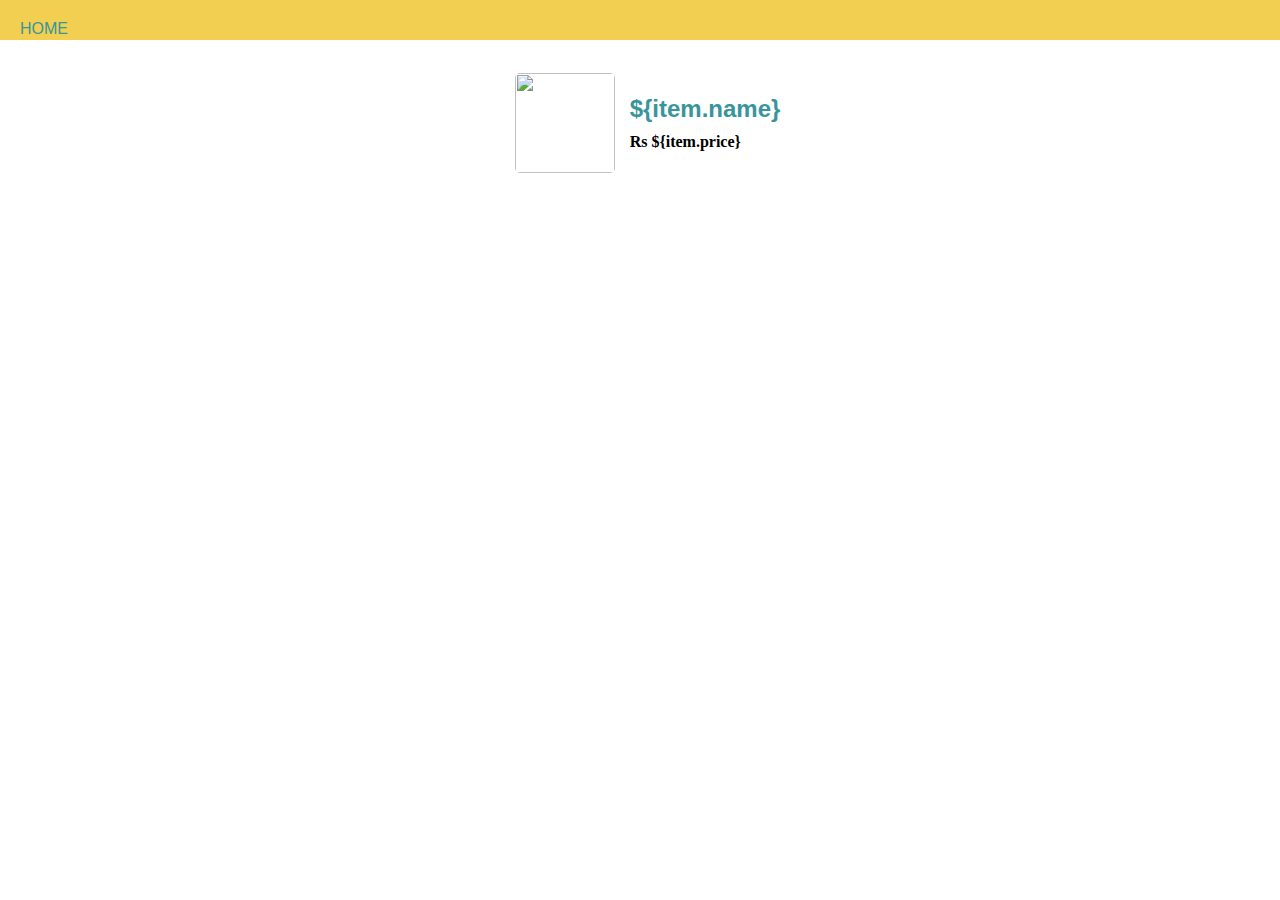
==== cart.html @ 1b8546ff "Add to Cart UI" ====
<!DOCTYPE html>
<html>
    <head>
        <title>Cart</title>
        <meta name="viewport" content="width=device-width, initial-scale=1">
        <link rel="stylesheet" href="profileStyle.css">
        <link rel="stylesheet" href="styles.css">


        <link href="https://fonts.googleapis.com/icon?family=Material+Icons" rel="stylesheet">
        <link rel="stylesheet" href="https://cdnjs.cloudflare.com/ajax/libs/font-awesome/4.7.0/css/font-awesome.min.css">
    </head>
<style>
    .navbar{
        height: 40px;
    }
    .product{
        display: flex;
        align-items: center;
        justify-content: center;
        width: 100%;
    }
</style>
    <body>
      <div class="navbar">
        <div ><a href="index.html"  id="home" style="display:flex;">HOME</a>
          <!-- <span><input type="text" placeholder="Search Products" id="search"><img onclick="search()" id="searchImg" src="https://img.icons8.com/material-outlined/24/000000/search--v1.png"/></span> -->
          <!-- <span><button id="btn2" onclick="cart()"><strong><i class="material-icons">shopping_cart</i>(<span><input type="text" id="inc" value="0"></span>)</strong></button></span> -->
            <!-- <a onclick="profile()"><img src="Images/profile.png" alt="Profile" id="profile"></a> -->
        </div>

      </div> 
<br>

      <div>

        <div class="product">
            <img src="" alt="" />
            <div class="productDetails">
                <h2>${item.name}</h2>
                <h4>Rs ${item.price}</h4>
    </div>
        

              
      </div>
    </body>
  </html>
---- profileStyle.css ----
.nav-bar{
background-color: #F2CF51;
padding: 5px;
position: absolute;
width: 95%;
left: 30px;
height: 5%;

}
#btn1{
border: 0px;
background-color: #F2CF51;
color: #38959B;
padding-top: 10px;
position: absolute;
right: 45px;
margin-top: 3px;
}

#profile{
height:30px;
width:30px;
position: absolute;
left: 5px;
padding-top: 5px;
padding-right: 5px;
}
@import url(https://fonts.googleapis.com/css?family=Lato:100,300,400,700);
@import url(https://fonts.googleapis.com/css?family=Montez);




.content{
/* position: absolute; */
min-height: 100%;
height: 100%;
width: 95%;
margin: 2.5% auto;
left: 0;
right: 0;
top: 0;
bottom: 0;

overflow: hidden;
}

.details{
width: 97.5%;
/*background-color: red;*/
margin: 2.5px auto;
}



input[type="file"]{
/* position: absolute; */
color: #38959B;
font-size: 15px;
top: 25%;

margin-left:2px   !important;
background-color: #ededed;
width : 150px;
border : 0px;
}

span.name,span.links > h3,h4{
font-family: Lato;
/*font-weight: 200;*/
}
span.name{
position: absolute;
top: 20%;
left: 25%;
color: #38959B;
font-size: 18px;
}
label{
color: #38959B;
line-height: 2.1em;
margin-left: 10px;
font-weight: bold ;
}

.btn{
/* position: absolute; */
top: 45%;
left: 25%;
/* color: #fff; */
/* background-color: rgba(57,203,88,0.65); */
background-color: #ddd;
padding: 10px 15px;
border-radius: 3px;

cursor: pointer;
transition: 0.5s ease;
}
span.btn:hover{
opacity: 1;
color: #fff;
background-color: #38959B;
/* background-color: #39cb58; */
}
.profile:hover .btn{
opacity: 1;
}
.short-info span h3,h4{
display: inline-block;
margin: 0;
}

div.circles{
width: 100%;
margin: 0 auto;
}
span.fa-users{
color: #38959B;
margin-left: 1px;
margin: 7px 7px 2.5px;
}
span.fa-users:after{
content: "Circles";
font-family: Lato;
margin-left: 3px;
color: #38959B;
}



/*Input Fields Styles
=========================*/
fieldset textarea , input{
font-family: Open Sans;
font-size: 15px;
color: #000000;
background-color: #F2CF51;
opacity: 1;
padding: 5px;
width: 50%;

margin: 5px auto;
border: 0;
border-radius: 0.5px;
outline: 0;
transition: 0.3s ease;
}
input{
border-bottom: 1px  #38959B;


}
input:focus{
outline: none;
}
fieldset textarea{
min-height: 40px;
max-height: 60px;
}


.grid-35{
width: 35%;
float: left;
font-weight: 500;
color: #38959B;
/* text-align: left; */
}
.grid-65{
position: relative;
width: 65%;
float: right;
font-family: Source Sans Pro;
font-weight: 300;
font-size: 17px;
}
#tabs-1 div,#tabs-2 div,#tabs-3 div{
border-bottom:0px;
}

/* Edit View
======================*/
.content h1{
text-align: center;
color: #38959B;
font-family: Lato;
font-size: 40px;
font-weight: 200;
margin: 5px auto 15px auto;
}

fieldset{
text-align: center;
/* background-color: rgba(0,0,0,0.01); */
margin-bottom: 5px;
padding: 5px;

border: 1px solid rgba(0,0,0,0.07);
outline: none;
}
fieldset:last-child{
border-style: none;
outline: none;
}
input.Btn{
width: 48%;
float: left;
display: block;
margin: 40px auto;
margin-left: 1%;
padding: 15px 0;
font-size: 16px;
color: #fff;
cursor: pointer;
background-color: #38959B;

transition: 0.5s ease;
}
input.Btn:hover{
background-color: #38959B;
}
.msg{
position: absolute;
left: 40%;
color: #38959B;font-weight: bolder;
padding-top: 7px;
font-size: large;
}
h2{
color: #38959B;
}

.nav-bar{
background-color: #F2CF51;
padding: 5px;
position: absolute;
width: 98%;

height: 5%;

}
#btn2 {
border: 0px;
background-color: #F2CF51;
color: #38959B;
padding-top: 10px;
position: absolute;
right: 70px;
margin-top: 5px;
cursor: pointer;
}


#profile{
height:30px ;
width:30px ;
position: absolute;
right: 20px ;
padding-top: 5px ;
padding-right: 5px ;
top:10px;
cursor: pointer;
}
#search{
border-style: none;
border-bottom-style: solid;
border-color: #38959B;
background-color: #F2CF51;
position: absolute;
left: 20%;
margin-top: 10px;
width: 250px;
height: 25px;


}

#search:focus{
outline: none;
}
#list-items a {  
display: block;  
border-style: solid;
border-color: #38959B;
color: #38959B;
background-color: #ffffff;

text-decoration: none;  
padding: 10px;  
}
#list-items {  
display: none;  
position: relative; 
left: 0px;
top: 5px; 
left: 44px;
margin-bottom: 75px;

/* min-width: 185px;  */

}  
.dropdown {  
position: relative;  
display: inline-block;  
}  

ul{
list-style: none;
text-align: center;
position: relative;
left: -45px;

}
ul:hover{
background-color: #F2CF51; 
}
.head{
background-color: #38959B;
color:white ;
margin-top: 10px;
text-align: center;
padding: 5px;
height: 40px;
font-weight: bolder;

}
li{
margin-bottom: 3px;
}


.container{
width: 75%;
border: 2px  solid black;
position: absolute;
top: 85px;
left: 200px;

box-shadow: 4px 4px  #38959B;
border-radius: 5px;
}
.product{
display: flex;
margin-bottom: 5px;
align-items: center;
cursor: pointer;
width: 70%;
}
.product img{
margin: 15px;
border-radius: 5px;

}

.productList{
display: flex;
flex-direction: column;
}
.product:hover{
background-color: aliceblue;
}




/* OTHER CSS */
* {
box-sizing: border-box;
}

/* Style the body */
body {
font-family: Arial, Helvetica, sans-serif;
margin: 0;
}

/* Header/logo Title */


/* Sticky navbar - toggles between relative and fixed, depending on the scroll position. It is positioned relative until a given offset position is met in the viewport - then it "sticks" in place (like position:fixed). The sticky value is not supported in IE or Edge 15 and earlier versions. However, for these versions the navbar will inherit default position */
.navbar {
overflow: hidden;
background-color: #F2CF51;
position: sticky;
position: -webkit-sticky;
top: 0;
height: 50px;
}

/* Style the navigation bar links */
.navbar a#categories {
float: left;
display: block;
color: #38959B;
text-align: center;
padding: 14px 20px;
text-decoration: none;
cursor:pointer;
}


/* Right-aligned link */
.navbar a.right {
float: right;
}

/* Change color on hover */
.navbar a:hover {
background-color: #ddd;
color: black;
}

/* Active/current link */
/* .navbar a.active {
background-color: rgb(255, 255, 255);
color: #38959B;
} */

/* Column container */
.row {  
display: -ms-flexbox; /* IE10 */
display: flex;
-ms-flex-wrap: wrap; /* IE10 */
flex-wrap: wrap;
height: 635px;
}

/* Create two unequal columns that sits next to each other */
/* Sidebar/left column */
.side {
-ms-flex: 30%; /* IE10 */
flex: 30%;
background-color: #f1f1f1;
padding: 20px;
height: 640px;
margin-top: 15px;
}

/* Main column */
.main {   

flex: 70%;
flex-direction: column;
background-color: white;
padding: 20px;

}

/* Fake image, just for this example */
.fakeimg2 {
background-color: #aaa;
width: 100%;
padding: 20px;
}
h3{
color: #ffffff;
text-align: center;
background-color:#38959B;
width: 100px;
margin-bottom: 5px;
}
.fakeimg{
height: 60px;
color: #38959B;
background-color: #ffffff;
border: 1px solid black;
width: 100%;
padding: 20px;

}
.fakeimg input{
width: 70px;
margin-left: 5px;
}
.fakeimg input:focus{
outline: #38959B;
}
h2,h4,h5{
margin-top: 5px;
margin-bottom: 5px;
}
h5{
margin-bottom: 10px;
}
.productDetails >  span > button{
border-radius: 0px;
background-color: #38959B;
color: #ffffff;
border: 1px solid black;
height: 30px;
width: 120px;
cursor: pointer;
}
.productDetails >span> button:hover{
background-color: #F2CF51;
color:#38959B;
font-weight: bolder;

}
.pagination {
display: inline-block;
text-align: center;
}

.pagination a {
color: #38959B;
font-weight: bold;
position: relative;
left: 500px;
padding: 8px 16px;
text-decoration: none;
text-align: center;
}
.footer{
text-decoration: none;
text-align: left;
color: #38959B;
background-color: #F2CF51;
margin-top: 0;
padding: 20px;
/* text-align: center; */

}
#inc{
width: 25px;
outline: none;
background-color: #F2CF51;
border: #F2CF51 solid;
color: #38959B;
font-weight: bolder;
text-align: center;
}
.fa:hover{
color: #F2CF51;

}
.checked{
color: #F2CF51;
}
/* Responsive layout - when the screen is less than 700px wide, make the two columns stack on top of each other instead of next to each other */
@media screen and (max-width: 700px) {
.row {   
flex-direction: column;
}
}

/* Responsive layout - when the screen is less than 400px wide, make the navigation links stack on top of each other instead of next to each other */
@media screen and (max-width: 400px) {
.navbar a {
float: none;
width: 100%;
}
}

/* RATINGS */
*{
margin: 0;
padding: 0;
}
.rate {
height: 46px;

}
.rate:not(:checked) > input {
position:absolute;
top:-9999px;
}
.rate:not(:checked) > label {
float:left;
width:1em;
overflow:hidden;
white-space:nowrap;
cursor:pointer;
font-size:30px;
color:#ccc;
}
.rate:not(:checked) > label:before {
content: '★ ';
}
.rate > input:checked ~ label {
color: #ffc700;    
}
.rate:not(:checked) > label:hover,
.rate:not(:checked) > label:hover ~ label {
color: #deb217;  
}
.rate > input:checked + label:hover,
.rate > input:checked + label:hover ~ label,
.rate > input:checked ~ label:hover,
.rate > input:checked ~ label:hover ~ label,
.rate > label:hover ~ input:checked ~ label {
color: #c59b08;
}

img{
height:100px ;
width:100px ;
}
#searchImg {
position: absolute;
left: 38%;
margin-top: 7px;
border-style:solid;
border-color: #38959B;
cursor: pointer;
width: 28px;
height: 28px;

}
.view{
margin-left: 10px ;
display: inline-block;
}
#home{
text-decoration: none;
text-align: left;
color: #38959B;
background-color: #F2CF51;
margin-top: 0;

padding: 20px;
}
/* Modified from: https://github.com/mukulkant/Star-rating-using-pure-css */
---- styles.css ----
.nav-bar{
background-color: #F2CF51;
padding: 5px;
position: absolute;
width: 98%;

height: 5%;

}
.checked {
    color: orange;
  }
#btn2 {
border: 0px;
background-color: #F2CF51;
color: #38959B;
padding-top: 10px;
position: absolute;
right: 70px;
margin-top: 5px;
cursor: pointer;
}


#profile{
height:30px ;
width:30px ;
position: absolute;
right: 20px ;
padding-top: 5px ;
padding-right: 5px ;
top:10px;
cursor: pointer;
margin-top: 9px;
}
#search{
border-style: none;
border-bottom-style: solid;
border-color: #38959B;
background-color: #F2CF51;
position: absolute;
left: 20%;
margin-top: 10px;
width: 250px;
height: 25px;


}

#search:focus{
outline: none;
}
#list-items a {  
display: block;  
border-style: solid;
border-color: #38959B;
color: #38959B;
background-color: #ffffff;

text-decoration: none;  
padding: 10px;  
}
#list-items {  
display: none;  
position: relative; 
left: 0px;
top: 5px; 
left: 44px;
margin-bottom: 75px;

/* min-width: 185px;  */

}  
.dropdown {  
position: relative;  
display: inline-block;  
}  

ul{
list-style: none;
text-align: center;
position: relative;
left: -45px;

}
ul:hover{
background-color: #F2CF51; 
}
.head{
background-color: #38959B;
color:white ;
margin-top: 10px;
text-align: center;
padding: 5px;
height: 40px;
font-weight: bolder;

}
li{
margin-bottom: 3px;
}


.container{
width: 75%;
border: 2px  solid black;
position: absolute;
top: 85px;
left: 200px;

box-shadow: 4px 4px  #38959B;
border-radius: 5px;
}
.product{
display: flex;
margin-bottom: 5px;
align-items: center;
cursor: pointer;
width: 70%;
}
.product img{
margin: 15px;
border-radius: 5px;

}

.productList{
display: flex;
flex-direction: column;
}
.product:hover{
background-color: aliceblue;
}




/* OTHER CSS */
* {
box-sizing: border-box;
}

/* Style the body */
body {
font-family: Arial, Helvetica, sans-serif;
margin: 0;
}

/* Header/logo Title */


/* Sticky navbar - toggles between relative and fixed, depending on the scroll position. It is positioned relative until a given offset position is met in the viewport - then it "sticks" in place (like position:fixed). The sticky value is not supported in IE or Edge 15 and earlier versions. However, for these versions the navbar will inherit default position */
.navbar {
overflow: hidden;
background-color: #F2CF51;
position: sticky;
position: -webkit-sticky;
top: 0;
}

/* Style the navigation bar links */
.navbar a#categories {
float: left;
display: block;
color: #38959B;
text-align: center;
padding: 14px 20px;
text-decoration: none;
cursor:pointer;
margin-top: 10px;
}


/* Right-aligned link */
.navbar a.right {
float: right;
}

/* Change color on hover */
.navbar a:hover {
background-color: #ddd;
color: black;
}

/* Active/current link */
/* .navbar a.active {
background-color: rgb(255, 255, 255);
color: #38959B;
} */

/* Column container */
.row {  
display: -ms-flexbox; /* IE10 */
display: flex;
-ms-flex-wrap: wrap; /* IE10 */
flex-wrap: wrap;
height: 635px;
}

/* Create two unequal columns that sits next to each other */
/* Sidebar/left column */
.side {
-ms-flex: 30%; /* IE10 */
flex: 30%;
background-color: #f1f1f1;
padding: 20px;
height: 640px;
margin-top: 15px;
}

/* Main column */
.main {   

flex: 70%;
flex-direction: column;
background-color: white;
padding: 20px;

}

/* Fake image, just for this example */
.fakeimg2 {
background-color: #aaa;
width: 100%;
padding: 20px;
}
h3{
color: #ffffff;
text-align: center;
background-color:#38959B;
width: 100px;
margin-bottom: 5px;
}
.fakeimg{
height: 60px;
color: #38959B;
background-color: #ffffff;
border: 1px solid black;
width: 100%;
padding: 20px;

}
.fakeimg input{
width: 70px;
margin-left: 5px;
}
.fakeimg input:focus{
outline: #38959B;
}
h2,h4,h5{
margin-top: 5px;
margin-bottom: 5px;
}
h5{
margin-bottom: 10px;
}
.productDetails >  span > button{
border-radius: 0px;
background-color: #38959B;
color: #ffffff;
border: 1px solid black;
height: 30px;
width: 120px;
cursor: pointer;
}
.productDetails >span> button:hover{
background-color: #F2CF51;
color:#38959B;
font-weight: bolder;

}
.pagination {
display: inline-block;
text-align: center;
}

.pagination a {
color: #38959B;
font-weight: bold;
position: relative;
left: 500px;
padding: 8px 16px;
text-decoration: none;
text-align: center;
}
.footer{
text-decoration: none;
text-align: left;
color: #38959B;
background-color: #F2CF51;
margin-top: 0;
padding: 20px;
/* text-align: center; */

}
#inc{
width: 25px;
outline: none;
background-color: #F2CF51;
border: #F2CF51 solid;
color: #38959B;
font-weight: bolder;
text-align: center;
}
.fa:hover{
color: #F2CF51;

}
.checked{
color: #F2CF51;
}
/* Responsive layout - when the screen is less than 700px wide, make the two columns stack on top of each other instead of next to each other */
@media screen and (max-width: 700px) {
.row {   
flex-direction: column;
}
}

/* Responsive layout - when the screen is less than 400px wide, make the navigation links stack on top of each other instead of next to each other */
@media screen and (max-width: 400px) {
.navbar a {
float: none;
width: 100%;
}
}

/* RATINGS */
*{
margin: 0;
padding: 0;
}
.rate {
height: 46px;

}
.rate:not(:checked) > input {
position:absolute;
top:-9999px;
}
.rate:not(:checked) > label {
float:left;
width:1em;
overflow:hidden;
white-space:nowrap;
cursor:pointer;
font-size:30px;
color:#ccc;
}
.rate:not(:checked) > label:before {
content: '★ ';
}
.rate > input:checked ~ label {
color: #ffc700;    
}
.rate:not(:checked) > label:hover,
.rate:not(:checked) > label:hover ~ label {
color: #deb217;  
}
.rate > input:checked + label:hover,
.rate > input:checked + label:hover ~ label,
.rate > input:checked ~ label:hover,
.rate > input:checked ~ label:hover ~ label,
.rate > label:hover ~ input:checked ~ label {
color: #c59b08;
}

img{
height:100px ;
width:100px ;
}
#searchImg {
position: absolute;
left: 38%;
margin-top: 7px;
border-style:solid;
border-color: #38959B;
cursor: pointer;
width: 28px;
height: 28px;

}
.view{
margin-left: 10px ;
display: inline-block;
}
/* Modified from: https://github.com/mukulkant/Star-rating-using-pure-css */
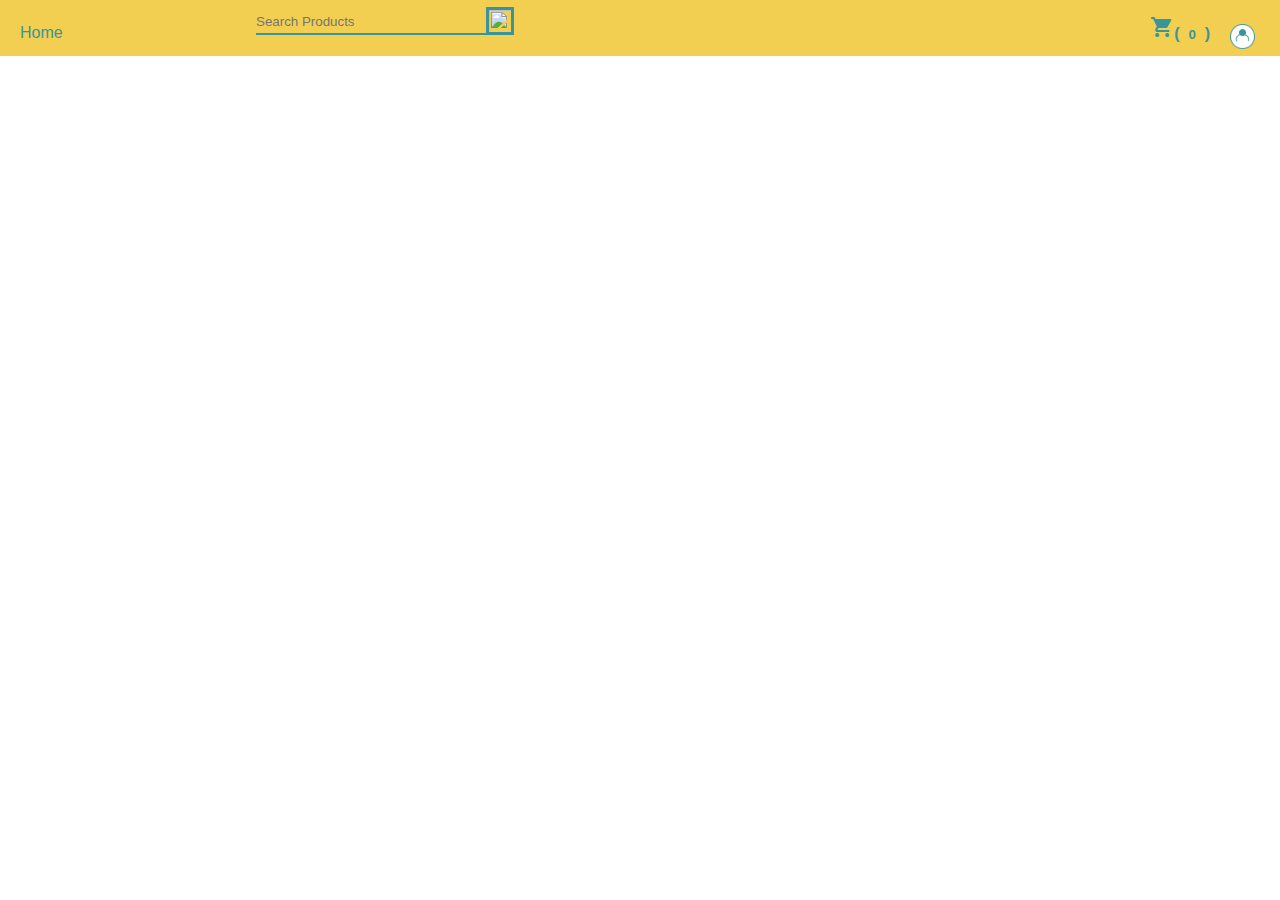
==== commit a6db1e6f: "Add files via upload" ====
--- a/cart.html
+++ b/cart.html
@@ -1,48 +1,39 @@
-<!DOCTYPE html>
-<html>
-    <head>
-        <title>Cart</title>
-        <meta name="viewport" content="width=device-width, initial-scale=1">
-        <link rel="stylesheet" href="profileStyle.css">
-        <link rel="stylesheet" href="styles.css">
-
-
-        <link href="https://fonts.googleapis.com/icon?family=Material+Icons" rel="stylesheet">
-        <link rel="stylesheet" href="https://cdnjs.cloudflare.com/ajax/libs/font-awesome/4.7.0/css/font-awesome.min.css">
-    </head>
-<style>
-    .navbar{
-        height: 40px;
-    }
-    .product{
-        display: flex;
-        align-items: center;
-        justify-content: center;
-        width: 100%;
-    }
-</style>
-    <body>
-      <div class="navbar">
-        <div ><a href="index.html"  id="home" style="display:flex;">HOME</a>
-          <!-- <span><input type="text" placeholder="Search Products" id="search"><img onclick="search()" id="searchImg" src="https://img.icons8.com/material-outlined/24/000000/search--v1.png"/></span> -->
-          <!-- <span><button id="btn2" onclick="cart()"><strong><i class="material-icons">shopping_cart</i>(<span><input type="text" id="inc" value="0"></span>)</strong></button></span> -->
-            <!-- <a onclick="profile()"><img src="Images/profile.png" alt="Profile" id="profile"></a> -->
-        </div>
-
-      </div> 
-<br>
-
-      <div>
-
-        <div class="product">
-            <img src="" alt="" />
-            <div class="productDetails">
-                <h2>${item.name}</h2>
-                <h4>Rs ${item.price}</h4>
-    </div>
-        
-
-              
-      </div>
-    </body>
+<!DOCTYPE html>
+<html>
+    <head>
+        <title>Cart</title>
+        <meta name="viewport" content="width=device-width, initial-scale=1">
+        <link rel="stylesheet" href="styles.css">
+        <link href="https://fonts.googleapis.com/icon?family=Material+Icons" rel="stylesheet">
+        <link rel="stylesheet" href="https://cdnjs.cloudflare.com/ajax/libs/font-awesome/4.7.0/css/font-awesome.min.css">
+    </head>
+<style>
+    .product{
+        display: flex;
+        flex-direction: column;
+        align-items: center;
+        justify-content: center;
+        width: 100%;
+    }
+    .container{
+        position: unset !important;
+        width: 40% !important;
+    }
+</style>
+    <body>
+      <div class="navbar">
+            <div>
+                <span><input type="text" placeholder="Search Products" id="search"><img onclick="search()" id="searchImg" src="https://img.icons8.com/material-outlined/24/000000/search--v1.png"/></span>
+                <span><a id="btn2" onclick="gotocart()"><strong><i class="material-icons">shopping_cart</i>(<span><input type="text" id="inc" value="0"></span>)</strong></a></span>
+                <a onclick="profile()"><img src="Images/profile.png" alt="Profile" id="profile"></a>
+            </div>
+            <a id="categories" href="index.html" >Home</a>
+            
+          </div>
+
+      </div> 
+<br>
+        <div id="cartlist" class="product"></div>
+    </body>
+    <script src="index.js" async></script>
   </html>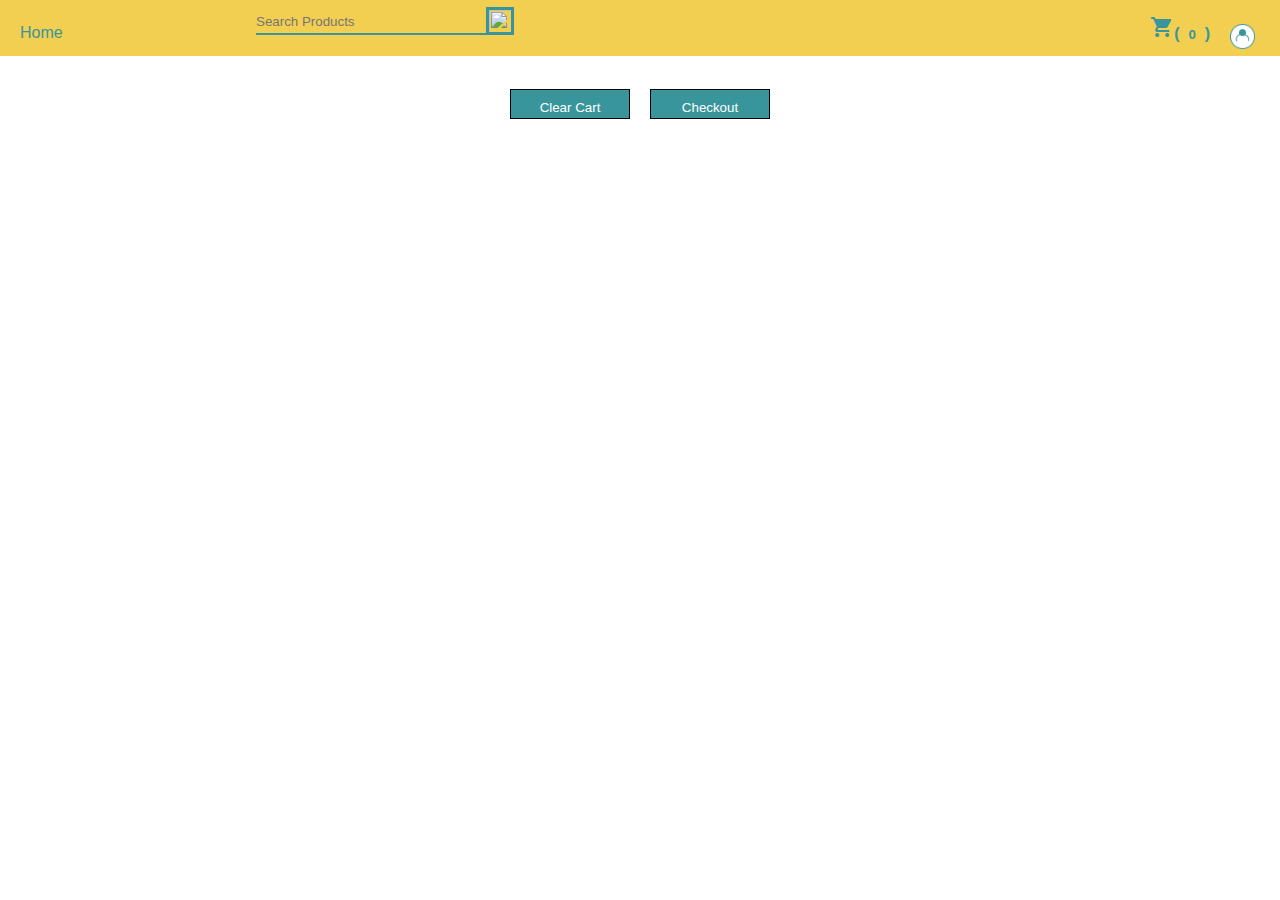
==== commit f18a7298: "json file for all products" ====
--- a/cart.html
+++ b/cart.html
@@ -19,6 +19,26 @@
         position: unset !important;
         width: 40% !important;
     }
+    .last{
+        border-radius: 0px;
+  background-color: #38959B;
+  color: #ffffff;
+  border: 1px solid black;
+  height: 30px;
+  width: 120px;
+  cursor: pointer;
+  display: inline;
+  padding: 10px;
+  margin: 10px;
+  text-align: center;
+    }
+    .div{
+        display: flex;
+        flex-direction: column;
+        align-items: center;
+        justify-content: center;
+        width: 100%;
+    }
 </style>
     <body>
       <div class="navbar">
@@ -34,6 +54,11 @@
       </div> 
 <br>
         <div id="cartlist" class="product"></div>
+        <div class="div">
+            <span ><button class="last" id="clear" onclick="clearCart()">Clear Cart</button</span>
+            <span ><button  class="last" id="checkout" onclick="checkout()">Checkout</button></span>
+        </div>
+
     </body>
     <script src="index.js" async></script>
   </html>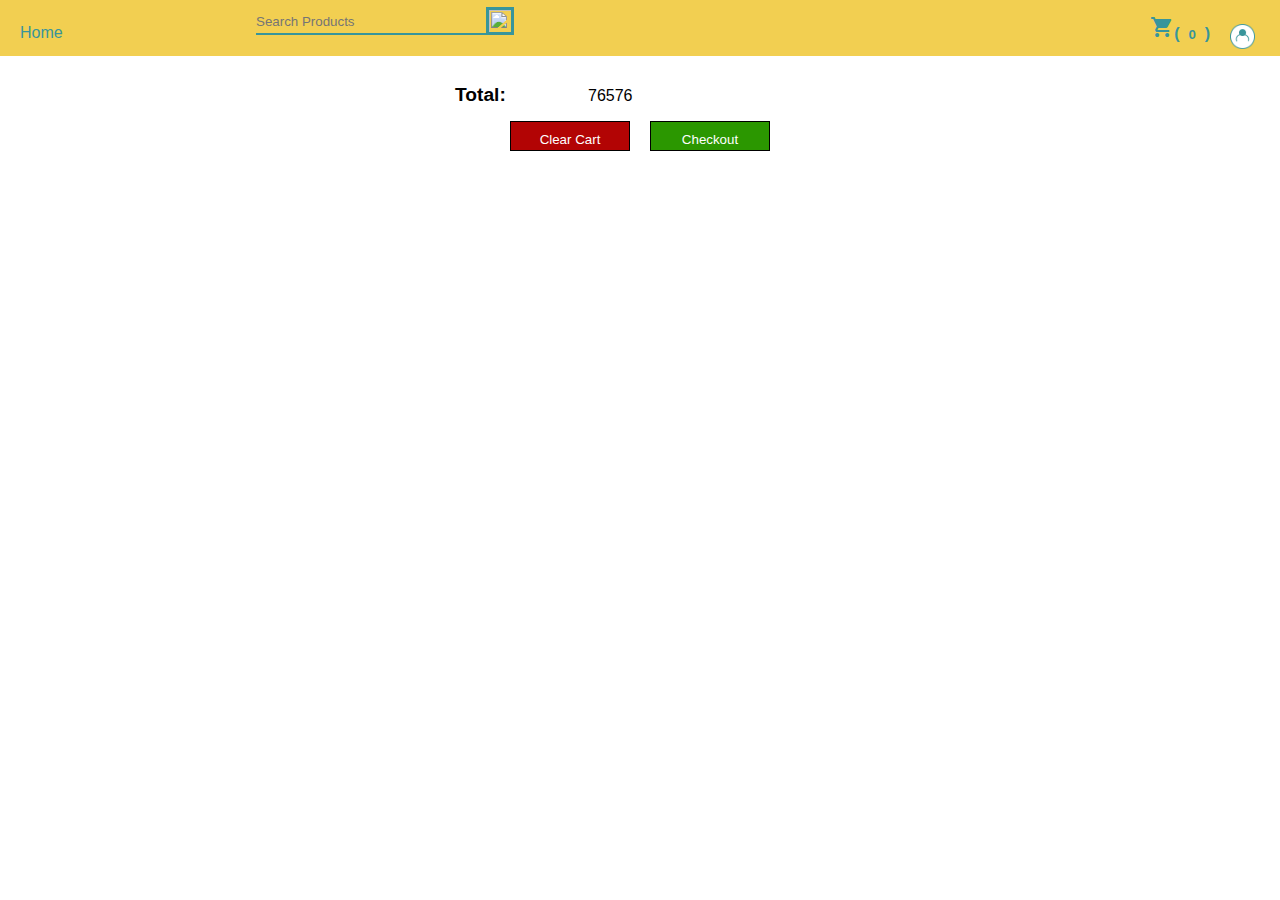
==== commit ebd6d52b: "changes in add to cart" ====
--- a/cart.html
+++ b/cart.html
@@ -13,15 +13,32 @@
         flex-direction: column;
         align-items: center;
         justify-content: center;
-        width: 100%;
+        width: 100% !important;
+        /* cursor:none !important; */
+    }
+    .product:hover{
+        background: none;
     }
     .container{
         position: unset !important;
         width: 40% !important;
     }
-    .last{
+    #clear{
         border-radius: 0px;
-  background-color: #38959B;
+  background-color: #b20404;
+  color: #ffffff;
+  border: 1px solid black;
+  height: 30px;
+  width: 120px;
+  cursor: pointer;
+  display: inline;
+  padding: 10px;
+  margin: 10px;
+  text-align: center;
+    }
+    #checkout{
+        border-radius: 0px;
+  background-color: #2b9700;
   color: #ffffff;
   border: 1px solid black;
   height: 30px;
@@ -39,6 +56,16 @@
         justify-content: center;
         width: 100%;
     }
+    #total{
+        color: black;
+        font-size: larger;
+        font-weight: bolder;
+        display: inline-block;
+        align-items: center;
+        justify-content: center;
+        width: 20%;
+        margin: 5px;
+    }
 </style>
     <body>
       <div class="navbar">
@@ -54,9 +81,13 @@
       </div> 
 <br>
         <div id="cartlist" class="product"></div>
+        <div style="width: 50%;margin-left:450px">
+            <span id="total" >Total: </span><span>76576</span>
+
+        </div>
         <div class="div">
-            <span ><button class="last" id="clear" onclick="clearCart()">Clear Cart</button</span>
-            <span ><button  class="last" id="checkout" onclick="checkout()">Checkout</button></span>
+            <span ><button id="clear" onclick="clearCart()">Clear Cart</button</span>
+            <span ><button  id="checkout" onclick="checkout()">Checkout</button></span>
         </div>
 
     </body>
--- a/styles.css
+++ b/styles.css
@@ -262,7 +262,7 @@
 border: 1px solid black;
 height: 30px;
 width: 120px;
-cursor: pointer;
+/* cursor: pointer; */
 }
 .productDetails >span> button:hover{
 background-color: #F2CF51;
@@ -270,6 +270,27 @@
 font-weight: bolder;
 
 }
+
+.productDetails button
+{
+  border-radius: 20px;
+  padding: 5px;
+  border:0px ;
+  width: 40px;
+  cursor: pointer;
+  
+}
+.quantityContainer{
+  display: flex;
+  flex-direction: row;
+  justify-content: space-between;
+  border-radius: 20px;
+  width: 180px;
+  background-color: #aaa;
+color: black;
+
+}
+
 .pagination {
 display: inline-block;
 text-align: center;
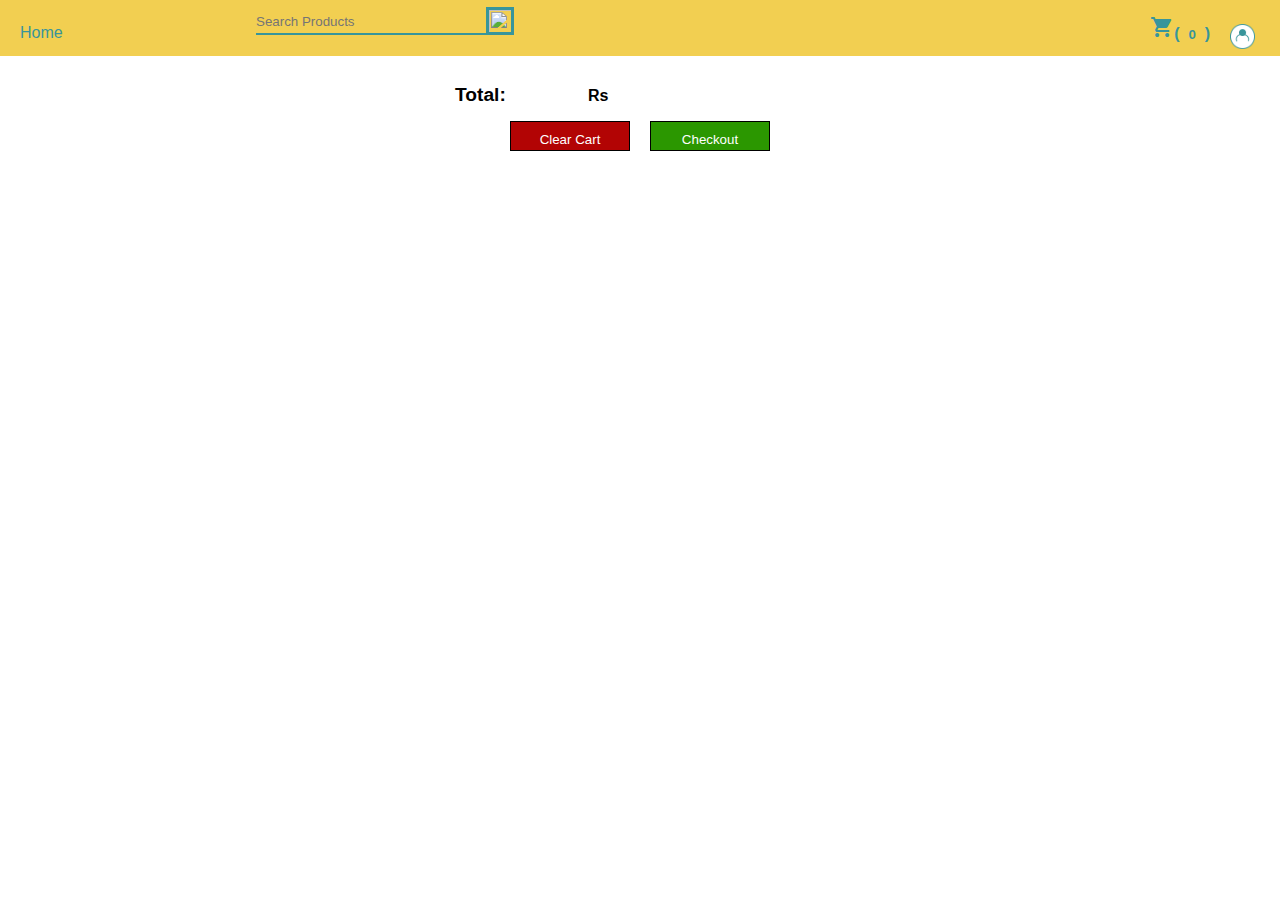
==== commit b68028b3: "all changes done" ====
--- a/cart.html
+++ b/cart.html
@@ -66,6 +66,10 @@
         width: 20%;
         margin: 5px;
     }
+    #Ptotal{
+        font-size: larger;
+        color: #b20404;
+    }
 </style>
     <body>
       <div class="navbar">
@@ -82,7 +86,7 @@
 <br>
         <div id="cartlist" class="product"></div>
         <div style="width: 50%;margin-left:450px">
-            <span id="total" >Total: </span><span>76576</span>
+            <span id="total" >Total: </span><strong><span>Rs </span><span id="Ptotal"></span></strong>
 
         </div>
         <div class="div">
@@ -91,5 +95,8 @@
         </div>
 
     </body>
+    <script type="text/javascript"
+          src="https://cdn.jsdelivr.net/npm/@emailjs/browser@3/dist/email.min.js">
+  </script>
     <script src="index.js" async></script>
   </html>